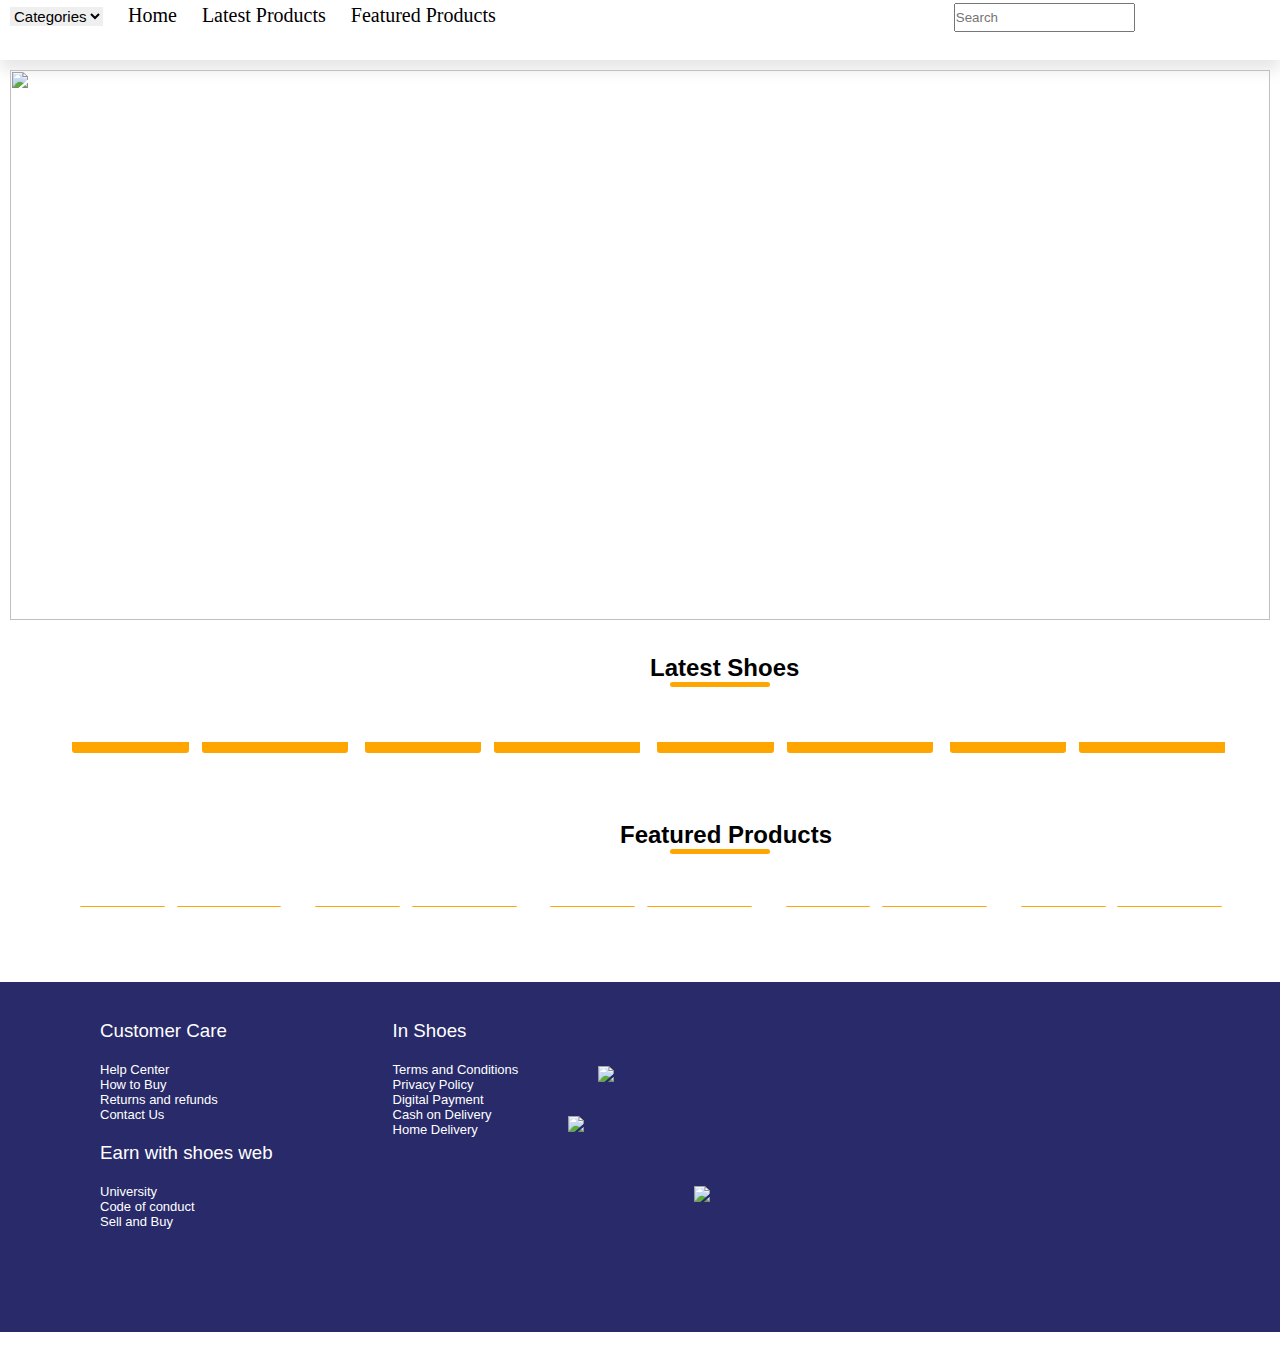
==== index.html @ d119765c "Initial Commit" ====
<!DOCTYPE html>
<html>
<head>
	<meta charset="utf-8">
	<title>E-commerce website | Sajilo Softwares</title>
	<link rel="stylesheet" type="text/css" href="Style.css">
	<link rel="stylesheet" href="https://pro.fontawesome.com/releases/v5.10.0/css/all.css" integrity="sha384-AYmEC3Yw5cVb3ZcuHtOA93w35dYTsvhLPVnYs9eStHfGJvOvKxVfELGroGkvsg+p" crossorigin="anonymous"/>
</head>
<body>

	<!-- Navigation content starts -->

	<div class="top-navigation-content">
		<select name="size" class="categ">
			<option value="select shoe size">Categories</option>
			<option>Male</option>
			<option>Female</option>
			<option>Unisex</option>
			<option>Latest</option>
			<option>Branded</option>
			<option>Child</option>
		</select>
		<a href="#" class="home">Home</a>
		<a href="#Latest">Latest Products</a>
		<a href="#Featured" class="featured">Featured Products</a>
		<a href="#"><i class="fas fa-search"></i></a>
		<input type="text" class="sbox" placeholder="Search">
		<a href="#"><i class="fas fa-shopping-cart"></i></a>
		<a href="#"><i class="fas fa-bell"></i></a>
		<a href="login.html"><i class="fas fa-user"></i></a>
		<!-- <img src="background.JPG" class="image"> -->
	</div>

	<!-- Navigation content ends -->

	<div class="maindiv">
		<img src="S1.JPG" height="550px" width="100%">
	</div>

	<!-- Latest content starts -->

	<div class="latest-content">
		<a name="Latest"></a><h2>Latest Shoes</h2>
		<div class="line">	
		</div>
	</div>

	<div class="wrapper-1">
		<div class="card-1">
			<img src="6.JPG" alt="">
			<div class="content-1">
				<div class="row-1">
					<div class="details-1">
						<span>Shoes Force</span>
					</div>
					<div class="prices">$100</div>
				</div>
				<p>Latest brand</p>
				<div class="buttons1">
					<a href="sale.html" class="btn"><button>Buy now</button></a>
					<a href="#"><button>Add to cart</button></a>
					<!-- <button>Add to Cart</button>	 -->
				</div>
			</div>
		</div>
	
		<div class="card-1">
			<img src="2.JPG" alt="">
			<div class="content-1">
				<div class="row-1">
					<div class="details-1">
						<span>Shoes Force</span>
					</div>
					<div class="prices">$100</div>
				</div>
				<p>Latest brand</p>
				<div class="buttons1">
					<a href="sale2.html"><button>Buy now</button></a>
					<a href="#"><button>Add to cart</button></a>	
				</div>
			</div>
		</div>


		<div class="card-1">
			<img src="3.JPG" alt="">
			<div class="content-1">
				<div class="row-1">
					<div class="details-1">
						<span>Shoes Force</span>
					</div>
					<div class="prices">$100</div>
				</div>
				<p>Latest brand</p>
				<div class="buttons1">
					<a href="sale3.html"><button>Buy now</button></a>
					<a href="#"><button>Add to cart</button></a>	
				</div>
			</div>
		</div>

		<div class="card-1">
			<img src="4.JPG" alt="">
			<div class="content-1">
				<div class="row-1">
					<div class="details-1">
						<span>Shoes Force</span>
					</div>
					<div class="prices">$100</div>
				</div>
				<p>Latest brand</p>
				<div class="buttons1">
					<a href="sale4.html"><button>Buy now</button></a>
					<a href="#fas fa-shopping-cart"><button>Add to cart</button></a>
				</div>
			</div>
		</div>
	</div>

	<!-- Featured Content Starts here -->

	<div class="featured-content">
		<a name="Featured"></a><h2>Featured Products</h2>
		<div class="featured-line">	
		</div>
	</div>

	<div class="fwrapper">
		<div class="fcard">
			<img src="6.JPG" alt="">
			<div class="fcontent">
				<div class="frow">
					<div class="fdetails">
						<span>Shoes Force</span>
					</div>
					<div class="fprice">$100</div>
				</div>
				<p>Latest brand</p>
				<div class="fbutton">
					<a href="sale.html" class="btn"><button>Buy now</button></a>
					<a href="#"><button>Add to cart</button></a>
					<!-- <button>Add to Cart</button>	 -->
				</div>
			</div>
		</div>

		<div class="fcard">
			<img src="6.JPG" alt="">
			<div class="fcontent">
				<div class="frow">
					<div class="fdetails">
						<span>Shoes Force</span>
					</div>
					<div class="fprice">$100</div>
				</div>
				<p>Latest brand</p>
				<div class="fbutton">
					<a href="sale.html" class="btn"><button>Buy now</button></a>
					<a href="#"><button>Add to cart</button></a>
					<!-- <button>Add to Cart</button>	 -->
				</div>
			</div>
		</div>

		<div class="fcard">
			<img src="6.JPG" alt="">
			<div class="fcontent">
				<div class="frow">
					<div class="fdetails">
						<span>Shoes Force</span>
					</div>
					<div class="fprice">$100</div>
				</div>
				<p>Latest brand</p>
				<div class="fbutton">
					<a href="sale.html" class="btn"><button>Buy now</button></a>
					<a href="#"><button>Add to cart</button></a>
					<!-- <button>Add to Cart</button>	 -->
				</div>
			</div>
		</div>

		<div class="fcard">
			<img src="6.JPG" alt="">
			<div class="fcontent">
				<div class="frow">
					<div class="fdetails">
						<span>Shoes Force</span>
					</div>
					<div class="fprice">$100</div>
				</div>
				<p>Latest brand</p>
				<div class="fbutton">
					<a href="sale.html" class="btn"><button>Buy now</button></a>
					<a href="#"><button>Add to cart</button></a>
					<!-- <button>Add to Cart</button>	 -->
				</div>
			</div>
		</div>

		<div class="fcard">
			<img src="6.JPG" alt="">
			<div class="fcontent">
				<div class="frow">
					<div class="fdetails">
						<span>Shoes Force</span>
					</div>
					<div class="fprice">$100</div>
				</div>
				<p>Latest brand</p>
				<div class="fbutton">
					<a href="sale.html" class="btn"><button>Buy now</button></a>
					<a href="#"><button>Add to cart</button></a>
					<!-- <button>Add to Cart</button>	 -->
				</div>
			</div>
		</div>
	</div>

	<div class="footer-content">
		<div class="footer"><br>
			<h3>Customer Care</h3>
			<h4>Help Center</h4>
			<h4>How to Buy</h4>
			<h4>Returns and refunds</h4>
			<h4>Contact Us</h4>
			<h3>Earn with shoes web</h3>
			<h4>University</h4>
			<h4>Code of conduct</h4>
			<h4>Sell and Buy</h4>
		</div>

		<div class="footer"><br>
			<h3>In Shoes</h3>
			<h4>Terms and Conditions</h4>
			<h4>Privacy Policy</h4>
			<h4>Digital Payment</h4>
			<h4>Cash on Delivery</h4>
			<h4>Home Delivery</h4>
		</div>

		<div class="footer"><br><br><br>
			<img src="qr.PNG" class="qr"><br>
			<img src="appstore.JPG" class="store">
		</div>

		<div class="footer"><br><br><br>
			<img src="getit.PNG" class="getit"><br>
		</div>	
	</div>


	



	

</body>
</html>
---- Style.css ----
*{
	margin: 0;
	padding: 0;
}
html{
	scroll-behavior: smooth;
}
/*Navigation content css starts*/
.top-navigation-content{
	height: 60px;
	width: 100%;
	background-color: white;
	font-size: 20px;
	box-shadow: 0 10px 15px rgba(0, 0, 0, 0.1);
}
a{
	text-decoration: none;
	color: black;
}
.categ{
	margin-left: 10px;
	border: none;
	outline: none;
	font-size: 15px;
	cursor: pointer;
}
.fas{
	margin: 20px;
}
.fa-bell{
	margin: 10px;
}
.fa-user{
	margin: 10px;
}
.home{
	padding: 20px;
}
.home:hover{
	color: red;
}
.fa-search{
	margin-left: 370px;
	padding-left: 40px;
}
.sbox{
	height: 25px;
	margin: 3px
}
.featured{
	margin: 20px;
}
.image{
	margin: 10px;
	height: 580px;
	width: 1325px;
	background-size: cover;
}

/*Navigation content css ends*/


/*login css starts*/
.wrapper{
	margin: 52px;
	display: flex;
	/*align-items: center;
	justify-content: center;*/
}
.wrapper .card{
	position: relative;
	width: calc(80% - 43px);
	background: #fff;
	overflow: hidden;
}
.wrapper .card img{
	width: 100%;
	/*padding: 20px;*/
	transition: all 0.3s ease;
	/*box-shadow: 0 10px 15px rgba(0, 0, 0, 0.1);*/
}
.card{
	margin: 40px;
}
.columns{
	height: 100%;
	background-color: #F4F6F6;
	/*background-color: #F3E7E7;*/
}
.columns h3{
	color: blue;
}
.ln{
	margin: 2px;
	margin-left: 250px;
	color: blue;
}
.login{
	margin: 50px;
	margin-left: 250px;
}
.label1{
	padding: 20px;
	margin-left: 100px;
	padding-left:40px;
	color: blue;
	font-family: arial;
	font-style: bold;
}
.label2{
	margin-left: 100px;
	padding-left: 43px;
	color:blue;
	font-family: arial;
}
.form-control{
	height: 30px;
	padding-left: 45px;
	border:  none;
	outline: none;
	border: 2px solid silver;
}
.form-controls{
	margin: 20px;
	height: 30px;
	padding-left: 45px;
	border:  none;
	outline: none;
	border: 2px solid silver;
}
.lbutton{
	margin: 30px;
	margin-left: 180px;
	height: 35px;
	padding-left: 100px;
	padding-right: 100px;
	background-color: blue;
	color: white;
	border: none;
	outline: none;
	border-radius: 5px;
}
.lbutton:hover{
	background-color: #849DDF;
}
.forget{
	margin-top: 1px;
	margin-left: 200px;
}
.fa-times{
	margin: 2px;
	margin-left: 260px;
	font-size: 13px;
}
.fa-times:hover{
	color: black;
	border-radius: 50%;
}
.terms{
	margin-left: 450px;
}
.remember{
	height: 15px;
	width: 15px;
	background-color: white;
	border: grey;
	margin-left: 200px;
}


/*login css ends*/



/*Sign up CSS starts*/

.sign{
	margin: 30px;
	margin-left: 255px;
}
.in{
	margin: 2px;
	margin-left: 250px;
	color: blue;
}
.scolumns{
	height: 350px;
	background-color: #F4F6F6;
	/*background-color: red;*/
}
.main{
	margin: 20px;
}
.labelr1{
	margin-left: 105px;
	padding: 38px;
	color: blue;
	font-family: arial;
}
.labelr2{
	margin-left: 112px;
	padding: 26px;
	color: blue;
	font-family: arial;
}
.labelr3{
	margin: 5px;
	margin-left: 100px;
	padding: 10px;
	color: blue;
	font-family: arial;
}

/*Sign up CSS ends*/


/*Slider div CSS starts*/

.maindiv{
	padding: 10px;
	animation: slider 9s infinte linear;
}
@Keyframes slider{
	0%{
		background-image: url("background.PNG");
	}
	35%{
		background-image: url("background.PNG");
	}
	75%{
		background-image: url("S1.JPG");
	}
}
/*Slider div CSS ends*/

/*Latest product css starts*/

.latest-content{
	margin: 20px;
	margin-left: 650px;
	font-family: arial;
}
.line{
	height: 5px;
	width: 100px;
	background-color: orange;
	margin-left: 20px;
	border-radius: 5px;
}
.wrapper-1{
	margin: 55px;
	display: flex;
	align-items: center;
	justify-content: center;
}
.wrapper-1 .card-1{
	position: relative;
	width: calc(30% - 53px);
	background: #fff;
	overflow: hidden;
}
.wrapper-1 .card-1 img{
	width: 100%;
	padding: 10px;
	transition: all 0.3s ease;
	/*box-shadow: 0 10px 15px rgba(0, 0, 0, 0.1);*/
}
.wrapper-1 .card-1:hover img{
	transform: scale(1.01);
}
.wrapper-1 .card-1 .content-1{
	position: absolute;
	width: 100%;
	padding: 10px 17px 20px;
	background: #fff;
	bottom: -30%;
	box-shadow: 0px -3px 10px 0px rgba(0, 0, 0, 0.15);
	transition: all 0.3s ease;
}
.card-1 .content-1 .row-1,
.card-1 .content-1 .buttons1{
	display: flex;
	justify-content: space-between;
}
.content-1 .row-1 .details-1 span{
	font-size: 22px;
	font-weight: 500;
}
.wrapper-1 .card-1 p{
	color: #969696;
	/*position: relative;*/
}
.content-1 .row-1 .details-1 p{
	color: #333;
	font-size: 17px;
	font-weight: 400;
}
.content-1 .buttons1{
	margin: 0px;
}
.content-1 .buttons1 button{
	width: 90%;
	padding: 10px;
	padding-left: 5px;
	padding-left: 5px;
	font-size: 17px;
	font-weight: 450;
	border-radius: 3px;
	border: 2px solid orange;
	cursor: pointer;
	outline: none;
	align-items: center;
	text-transform: uppercase;
	transition: all 0.3s ease;
}
.buttons button:first-child{
	color: orange;
	background: #fff;
	margin-right: 10px;
}
.buttons1 button:last-child{
	color: #fff;
	background: orange;	
	margin-right: 30px;
}
button:first-child:hover{
	color: #fff;
	background: orange;
}
button:last-child:hover{
	/*color: orange;*/
	/*background: #fff;*/
}
.content-1 .row-1 .prices{
	margin-right: 22px;
	color: orange;
	font-size: 25px;
	font-weight: 600;
}
.wrapper-1 .card-1:hover .content-1{
	bottom: 0;
}

/*Latest product css ends*/


/*buy now product css starts*/

.buynow{
	margin: 30px;
	display: flex;
	margin-left: 40px;
	background-color: #FBFCFC;
	height: 350px;
	width: 75%;
}
.buynow .buycard{
	position: relative;
	width: calc(55% - 53px);
	background: #fff;
	overflow: hidden;
}
.buynow .buycard img{
	width: 100%;
	padding: 7px;
	margin-right: 20px;
	transition: all 0.3s ease;
	background-color: #FBFCFC;
	/*box-shadow: 0 10px 15px rgba(0, 0, 0, 0.1);*/
}
.buytext{
	margin: 20px;
	margin-left: 70px;
	font-family: arial;
}
.products{
	/*margin: 10px;*/
	display: flex;
}
.products .pcard{
	position: relative;
	width: calc(15% - 70px);
	background: #fff;
	overflow: hidden;
	margin-left: 22px;
}
.products .pcard img{
	width: 100%;
	padding: 10px;
	transition: all 0.3s ease;
	/*box-shadow: 0 10px 15px rgba(0, 0, 0, 0.1);*/
}
.quantity{
	width: 20px;
	bottom: 1000px;
	text-align: center;
}
.stars{
	padding: 1px;
}
/*.buycard img{
	cursor: pointer;
}*/
.pcard img{
	cursor: pointer;
	opacity: 0.6;
}
.pcard img:hover{
	opacity: 1;
}
.buyprice{
	margin: 70px;
}
.ratings .fas{
	color:gold;
}
.ratings .far{
	color:#ff523b;
}
.ratings{
	top: 30px;
	height: 50px;
	padding-right: 400px;
}
.fa-star{
	margin: 1px;
	font-size: 10px;
}
.description{
	word-spacing: 3px;
	width: 100%;
}
.buyprice{
	margin: 10px;
}
.hr{
	opacity: 0.1;
}

.ratings p{;
	font-size: 15px;
}
.ratings h4{
	font-size: 35px;
	color: #ff523b;
}
.fa-share-alt{
	margin-left: 190px;
	font-size: 20px;
	cursor: pointer;
}
.ratings .fa-share-alt{
	color: grey;
}
.description .fa-heart:hover{
	color: red;
}
.ratings .fa-share-alt: hover{
	color: grey;
}
.ratings .fa-heart{
	color: grey;
	font-size: 20px;
}

/*buy now product css ends*/

/*Sale CSS Starts*/

.salescard{
	margin: 20px;
	display: flex;
	background-color: #F8FAFA;
	/*align-items: center;
	justify-content: center;*/
}
.salescard .scard{
	position: relative;
	width: calc(35% - 73px);
	background: #fff;
	overflow: hidden;
	padding: 20px;
	background-color: #F8FAFA;
}
.salescard .scard img{
	margin: 15px;
	width: 100%;
	/*padding: 20px;*/
	transition: all 0.3s ease;
	/*box-shadow: 0 10px 15px rgba(0, 0, 0, 0.1);*/
}
.sacard{
	margin: 30px;
	width: 50%;
	background-color: #F8FAFA;
	font-family: arial;
}
.sacard p{
	font-size: 15px;
}
.scolor{
	color: #CA2B2B;
}
.fa-star{
	color: gold;
	font-size: 13px;
}
.fa-share-alt{
	margin-left: 250px;
	cursor: pointer;
	font-size: 22px;
	color: grey;
}
.fa-share-alt:hover{
	color: #3D3E3E;
}
.fa-heart{
	font-size: 22px;
	color: grey;
	cursor: pointer;
}
.fa-heart:hover{
	color: #3D3E3E;
}
.card hr{
	opacity: 0.1;
}
.card h1{
	color: #ff523b;
}
.selectbtn{
	height: 30px;
	border:  1px solid  #ff523b;
}
.selectbtn1{
	height: 30px;
	border:  1px solid  #ff523b;
}
.sabuttons{
	margin: 20px;
	margin-left: 150px;
}
.sbutn1{
	margin-left: 70px;
	height: 50px;
	padding-left: 50px;
	padding-right: 50px;
	background-color: orange;
	color: white;
	border: none;
	outline: none;
	font-size: 15px;
	cursor: pointer;
}
.sbutn2{
	height: 50px;
	padding-left: 50px;
	padding-right: 50px;
	margin-left: 5px;
	background-color: blue;
	border: none;
	outline: none;
	font-size: 15px;
	color: white;
	cursor: pointer;
}
.soptions{
	margin: 2pxd;
	background-color: #F0F0F0;
}
.fa-info-circle{
	margin-left: 170px;
}
.delivery{
	font-size: 14px;
	color: grey;
}
.fa-map-marker-alt{
	padding: 2px;
}
.location{
	margin-left: 3px;
	font-size: 15px;
	color: #A8A8A8;
}
.rhr{
	opacity: 0.1;
}
.return{
	font-size: 14px;
	color: grey;
}
.fa-clock{
	margin-left: 20px;
}
.clock{
	margin: 2px;
}
.fa-map-marker-alt{
	color:#A8A8A8;
}
.truck{
	font-size: 15px;
	color: #A8A8A8;
}
.fa-truck{
	color: #A8A8A8;
}
.money{
	font-size: 15px;
	color: #A8A8A8;
}
.fa-money-bill-wave{
	color: #A8A8A8;
}
.check{
	font-size: 15px;
	color: #A8A8A8;
}
.fa-check-square{
	color: #A8A8A8;
}
.clock{
	font-size: 15px;
	color: #A8A8A8;
}
.fa-stopwatch{
	color: #A8A8A8;
}
.sold{
	font-size: 14px;
	color: #A8A8A8;
}
.soldbuy{
	opacity: 0.1;
}
.related-content{
	margin-left: 20px;
	color: #BDBABA;
	font-size: 20px;
}
.related .relatedimg{
	display: flex;
}
.hr{
	opacity: 0.1;
}
.sale-wrapper{
	margin: 10px;
	display: flex;
	/*background-color: red;*/
	/*align-items: center;
	justify-content: center;*/
}
.sale-wrapper .sale-card{
	position: relative;
	width: calc(25% - 43px);
	background: #fff;
	overflow: hidden;
}
.sale-wrapper .sale-card img{
	width: 100%;
	/*padding: 20px;*/
	transition: all 0.3s ease;
	/*box-shadow: 0 10px 15px rgba(0, 0, 0, 0.1);*/
}
.sale-card{
	margin: 5px;
}
.salebtn1 button{
	padding-left: 20px;
	padding-right: 20px;
	height: 35px;
	cursor: pointer;
	border: 2px solid orange;
}
.salebtn2 button{
	padding-left: 20px;
	padding-right: 20px;
	height: 35px;
	background-color: orange;
	color: white;
	cursor: pointer;
	border: none;
	outline: none;
}

/*Sales card ends*/


/*Featured Products CSS starts*/

.featured-content h2{
	margin-left: 620px;
	font-family: arial;
}
.featured-line{
	margin-left: 670px;
	height: 5px;
	width: 100px;
	background-color: orange;
	border-radius: 5px;

}
.fwrapper{
	margin: 52px;
	display: flex;
	/*align-items: center;
	justify-content: center;*/
}
.fwrapper .fcard{
	position: relative;
	width: calc(25% - 43px);
	background: #fff;
	overflow: hidden;
}
.fwrapper .fcard img{
	width: 100%;
	/*padding: 20px;*/
	transition: all 0.3s ease;
	/*box-shadow: 0 10px 15px rgba(0, 0, 0, 0.1);*/
}
.fcard{
	margin: 0px;
}
.fwrapper .fcard img{
	width: 100%;
	padding: 10px;
	transition: all 0.3s ease;
	/*box-shadow: 0 10px 15px rgba(0, 0, 0, 0.1);*/
}
.fwrapper .fcard:hover img{
	transform: scale(1.01);
}
.fwrapper .fcard .fcontent{
	position: absolute;
	width: 100%;
	padding: 10px 17px 20px;
	background: #fff;
	bottom: -30%;
	box-shadow: 0px -3px 10px 0px rgba(0, 0, 0, 0.15);
	transition: all 0.3s ease;
}
.fcard .fcontent .frow,
.fcard .fcontent .fbutton{
	display: flex;
	justify-content: space-between;
}
.fcontent .frow .fdetails span{
	font-size: 17px;
	font-weight: 500;
}
.fwrapper .fcard p{
	color: #969696;
	/*position: relative;*/
}
.fcontent .frow .fdetails p{
	color: #333;
	font-size: 10px;
	font-weight: 100;
}
.fcontent .fbutton{
	margin: 10px;
}
.fcontent .fbutton button{
	width: 90%;
	padding: 10px;
	padding-left: 5px;
	padding-left: 5px;
	font-size: 13px;
	font-weight: 450;
	border-radius: 3px;
	border: 2px solid orange;
	cursor: pointer;
	outline: none;
	align-items: center;
	text-transform: uppercase;
	transition: all 0.3s ease;
}
.fbutton button:first-child{
	color: orange;
	background: #fff;
	margin-right: 30px;
}
.fbutton button:last-child{
	color: #fff;
	background: orange;	
	margin-right: 30px;
}
button:first-child:hover{
	color: #fff;
	background: orange;
}
button:last-child:hover{
	/*color: orange;*/
	/*background: #fff;*/
}
.fcontent .frow .fprice{
	margin-right: 22px;
	color: orange;
	font-size: 20px;
	font-weight: 600;
}
.fwrapper .fcard:hover .fcontent{
	bottom: 0px;
}

/*Featured Products CSS ends*/

.footer-content{
	height: 350px;
	width: 100%;
	background-color: #282A69;
	display: flex;
}
.footer{
	margin-left: 20px;
}
.footer h3{
	margin: 20px;
	margin-left: 80px;
	color: white;
	font-family: arial;
	font-weight: 10;
}
.footer h4{
	margin-left: 80px;
	color: white;
	font-family: arial;
	font-weight: 3;
	font-size: 13px;
}
.qr{
	height: 100px;
	width: auto;
	padding: 30px;
}
.footer img{
	margin-left: 30px;
}
.store{
	margin-left: 10px;
}
.store{
	margin-left: 20px;
	height: 60px;
	width: auto;
}
.getit{
	margin: 150px;
	height: 80px;
	width: auto;
}
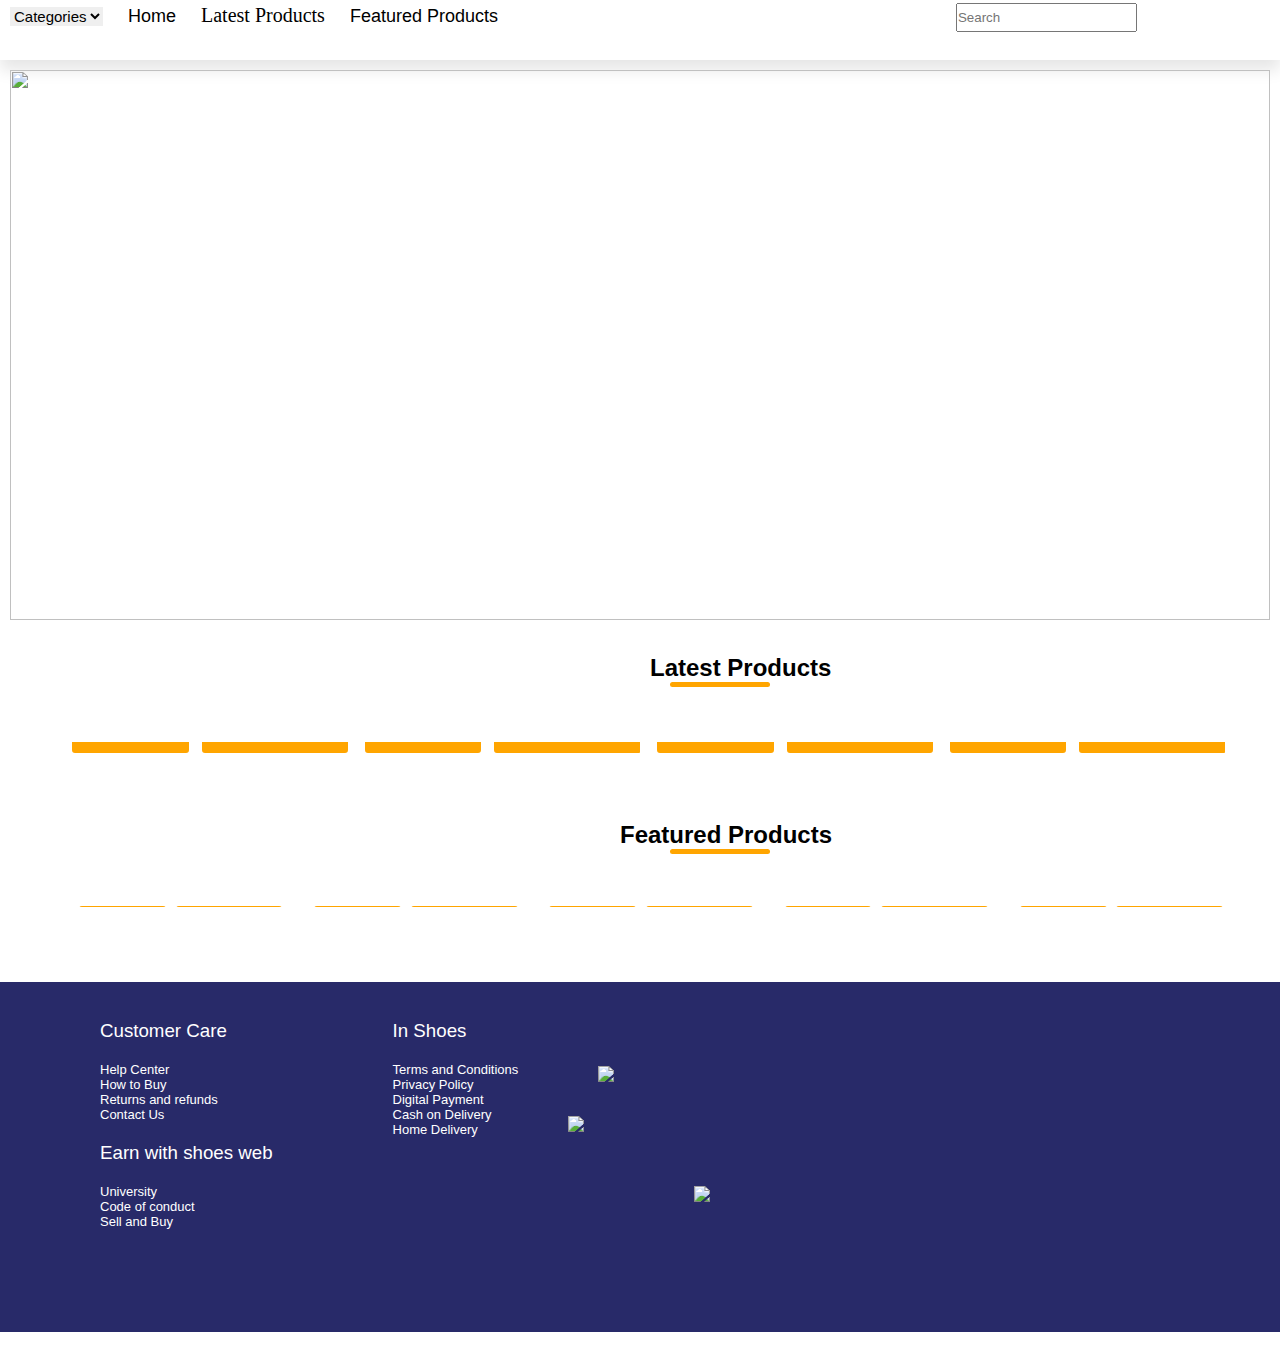
==== commit ec2a4d81: "updated latest content" ====
--- a/index.html
+++ b/index.html
@@ -40,7 +40,7 @@
 	<!-- Latest content starts -->
 
 	<div class="latest-content">
-		<a name="Latest"></a><h2>Latest Shoes</h2>
+		<a name="Latest"></a><h2>Latest Products</h2>
 		<div class="line">	
 		</div>
 	</div>
@@ -257,4 +257,4 @@
 	
 
 </body>
-</html>+</html>
--- a/Style.css
+++ b/Style.css
@@ -23,6 +23,7 @@
 	outline: none;
 	font-size: 15px;
 	cursor: pointer;
+	font-family: arial;
 }
 .fas{
 	margin: 20px;
@@ -35,9 +36,18 @@
 }
 .home{
 	padding: 20px;
+	font-family:arial;
+	font-size: 18px;
 }
 .home:hover{
 	color: red;
+}
+.latest{
+	font-family: arial;
+	font-size: 18px;
+}
+.latest:hover{
+	color:red;
 }
 .fa-search{
 	margin-left: 370px;
@@ -49,6 +59,11 @@
 }
 .featured{
 	margin: 20px;
+	font-family: arial;
+	font-size: 18px;
+}
+.featured:hover{
+	color:red;
 }
 .image{
 	margin: 10px;
@@ -851,9 +866,3 @@
 	height: 80px;
 	width: auto;
 }
-
-
-
-
-
-
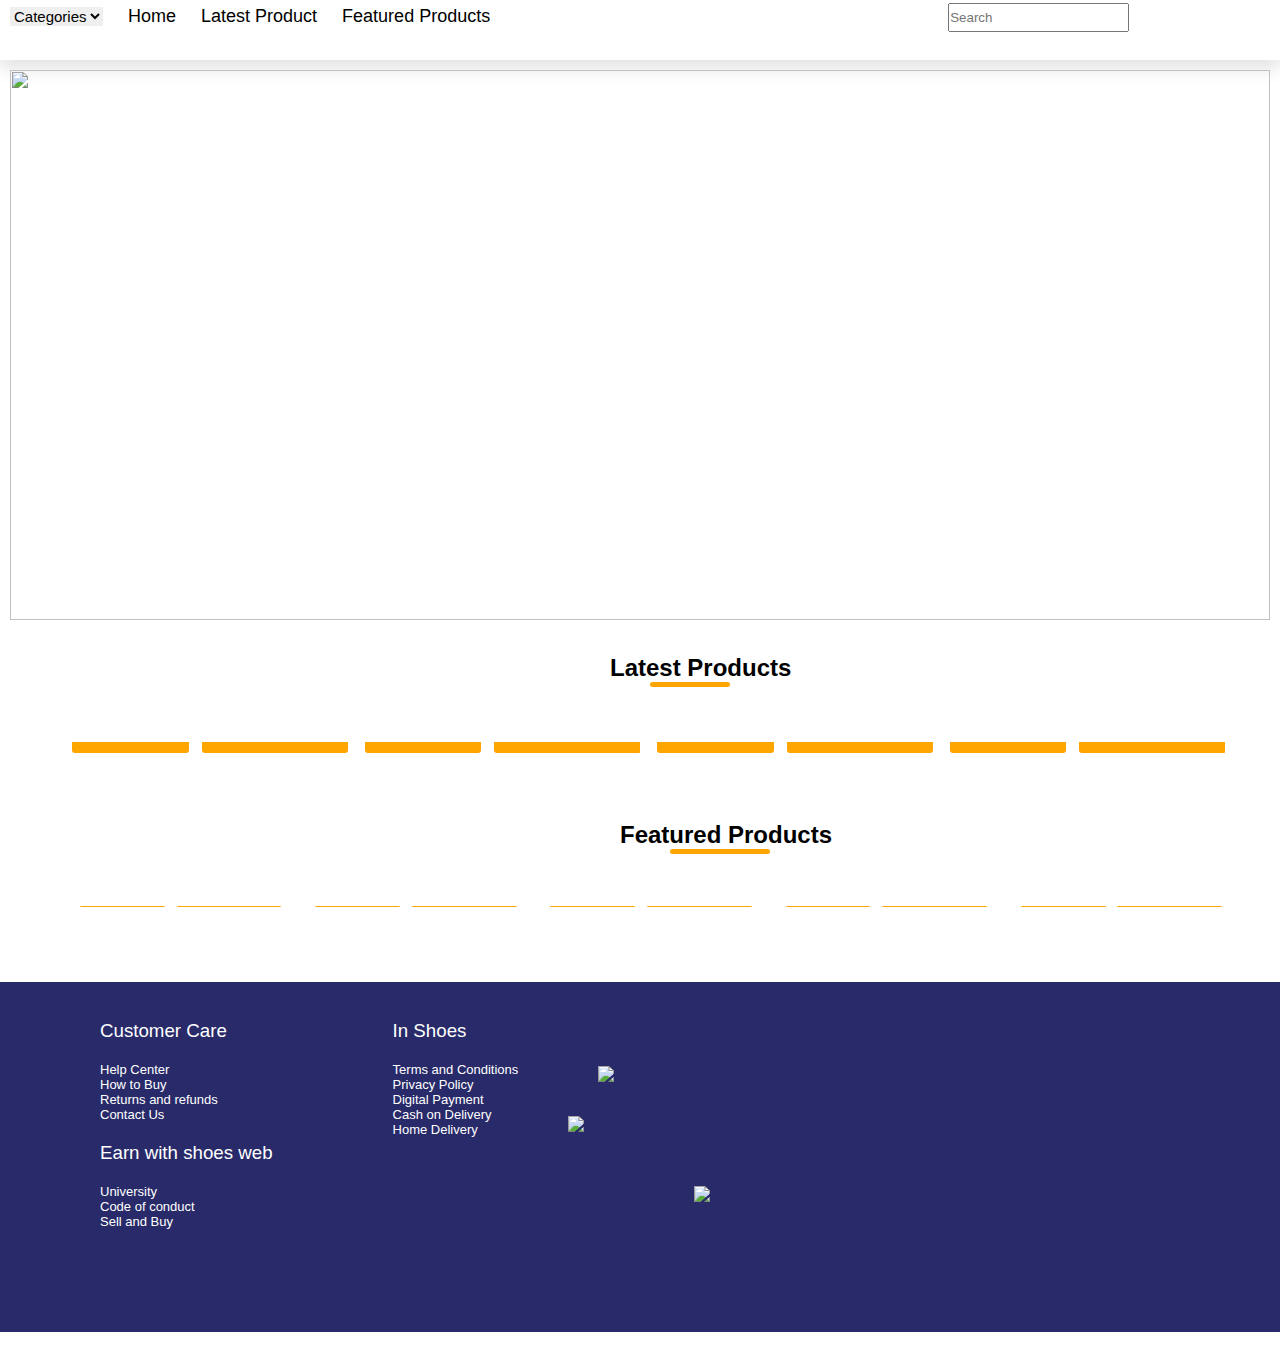
==== commit e868d982: "update" ====
--- a/index.html
+++ b/index.html
@@ -21,7 +21,7 @@
 			<option>Child</option>
 		</select>
 		<a href="#" class="home">Home</a>
-		<a href="#Latest">Latest Products</a>
+		<a href="#Latest" class="latest">Latest Product</a>
 		<a href="#Featured" class="featured">Featured Products</a>
 		<a href="#"><i class="fas fa-search"></i></a>
 		<input type="text" class="sbox" placeholder="Search">
--- a/Style.css
+++ b/Style.css
@@ -252,14 +252,14 @@
 
 .latest-content{
 	margin: 20px;
-	margin-left: 650px;
+	margin-left: 610px;
 	font-family: arial;
 }
 .line{
 	height: 5px;
-	width: 100px;
+	width: 80px;
 	background-color: orange;
-	margin-left: 20px;
+	margin-left: 40px;
 	border-radius: 5px;
 }
 .wrapper-1{
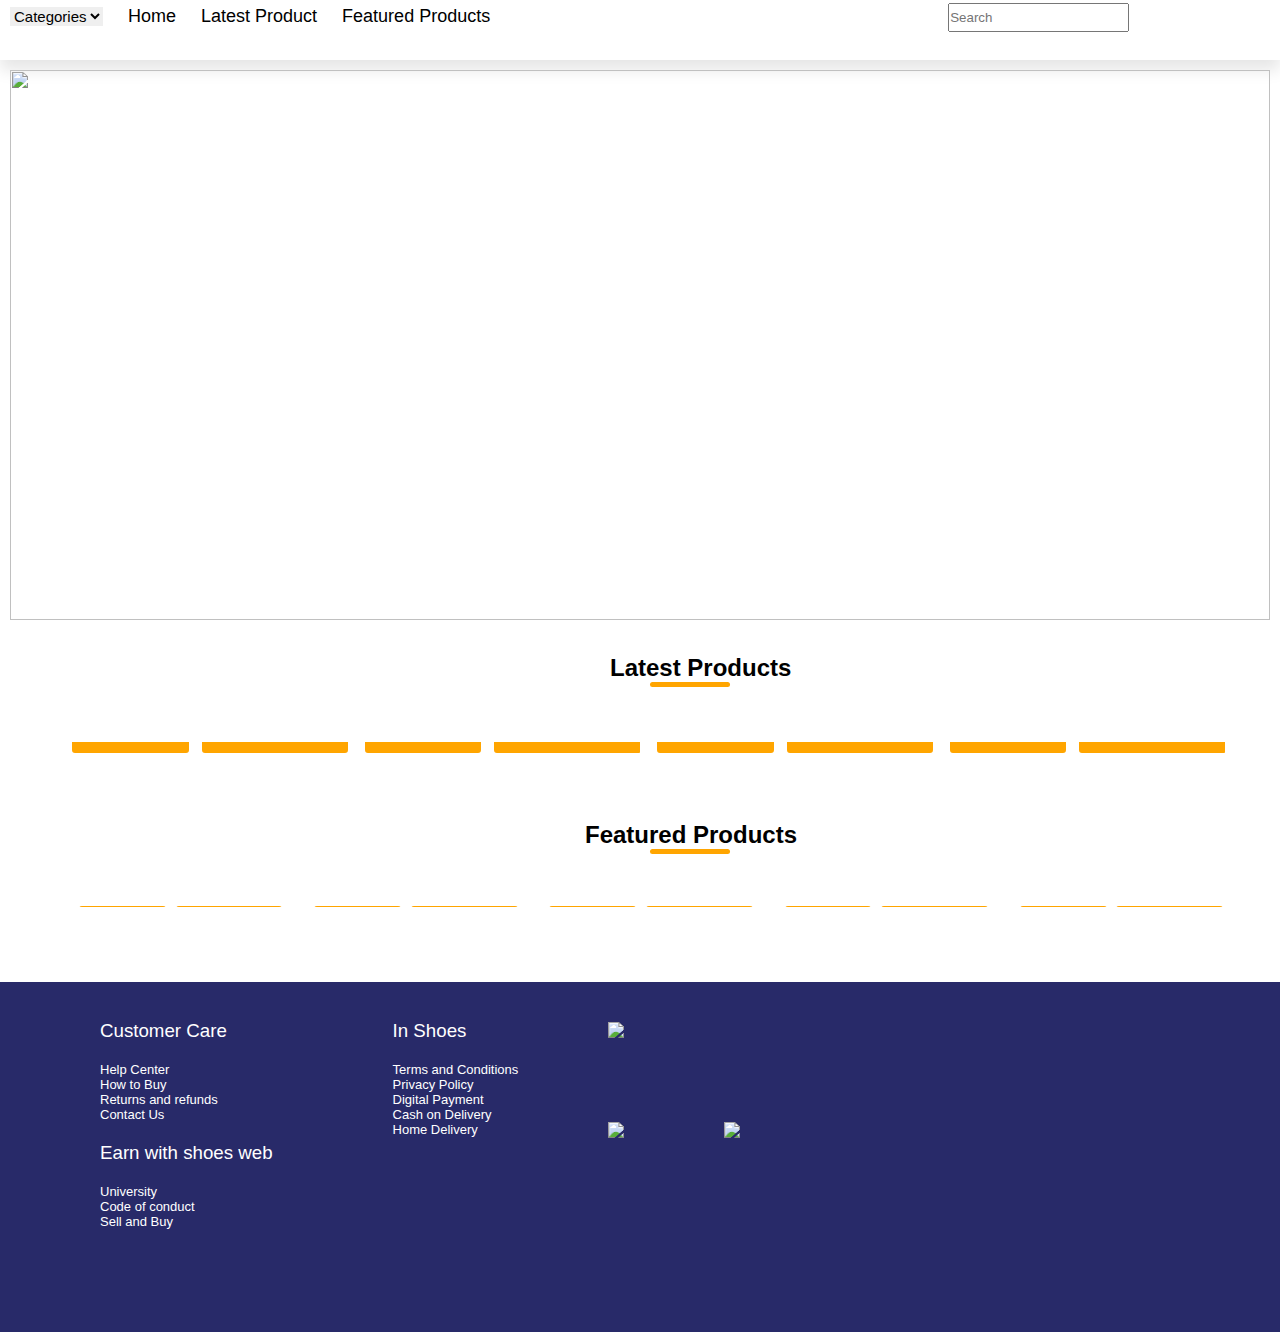
==== commit 1533cc5b: "updated footer section" ====
--- a/index.html
+++ b/index.html
@@ -217,6 +217,9 @@
 		</div>
 	</div>
 
+
+	<!-- Footer Section starts -->
+
 	<div class="footer-content">
 		<div class="footer"><br>
 			<h3>Customer Care</h3>
@@ -239,15 +242,22 @@
 			<h4>Home Delivery</h4>
 		</div>
 
-		<div class="footer"><br><br><br>
-			<img src="qr.PNG" class="qr"><br>
-			<img src="appstore.JPG" class="store">
-		</div>
-
-		<div class="footer"><br><br><br>
-			<img src="getit.PNG" class="getit"><br>
-		</div>	
-	</div>
+		<div class="footer">
+			<div class="f-img">
+				<img src="qr.PNG" class="qr">
+			</div>
+			<div class="f-img">
+				<img src="appstore.JPG" class="store">
+			</div>
+		</div>
+		<div class="footer">
+			<div class="f-img">
+				<img src="getit.PNG" class="getit">
+			</div>
+		</div>
+	</div>
+
+	<!-- Footer Section ends -->
 
 
 	
--- a/Style.css
+++ b/Style.css
@@ -11,7 +11,7 @@
 	width: 100%;
 	background-color: white;
 	font-size: 20px;
-	box-shadow: 0 10px 15px rgba(0, 0, 0, 0.1);
+	box-shadow: 0 10px 15px #0000001a;
 }
 a{
 	text-decoration: none;
@@ -706,13 +706,13 @@
 /*Featured Products CSS starts*/
 
 .featured-content h2{
-	margin-left: 620px;
+	margin-left: 585px;
 	font-family: arial;
 }
 .featured-line{
-	margin-left: 670px;
+	margin-left: 650px;
 	height: 5px;
-	width: 100px;
+	width: 80px;
 	background-color: orange;
 	border-radius: 5px;
 
@@ -822,6 +822,11 @@
 
 /*Featured Products CSS ends*/
 
+
+
+/*Footer CSS starts*/
+
+
 .footer-content{
 	height: 350px;
 	width: 100%;
@@ -830,6 +835,9 @@
 }
 .footer{
 	margin-left: 20px;
+}
+.footer .f-img{
+	display: flex;
 }
 .footer h3{
 	margin: 20px;
@@ -846,23 +854,30 @@
 	font-size: 13px;
 }
 .qr{
-	height: 100px;
+	height: 60px;
 	width: auto;
 	padding: 30px;
 }
 .footer img{
 	margin-left: 30px;
 }
-.store{
-	margin-left: 10px;
-}
-.store{
-	margin-left: 20px;
-	height: 60px;
-	width: auto;
+.footer .store{
+	margin-left: 40px;
+
+}
+.f-img{
+	margin: 10px;
 }
 .getit{
-	margin: 150px;
+	margin: 130px;
 	height: 80px;
 	width: auto;
 }
+.store{
+	padding-left: 20px;
+	height: 80px;
+	width: auto;
+}
+
+
+/*Footer CSS ends*/